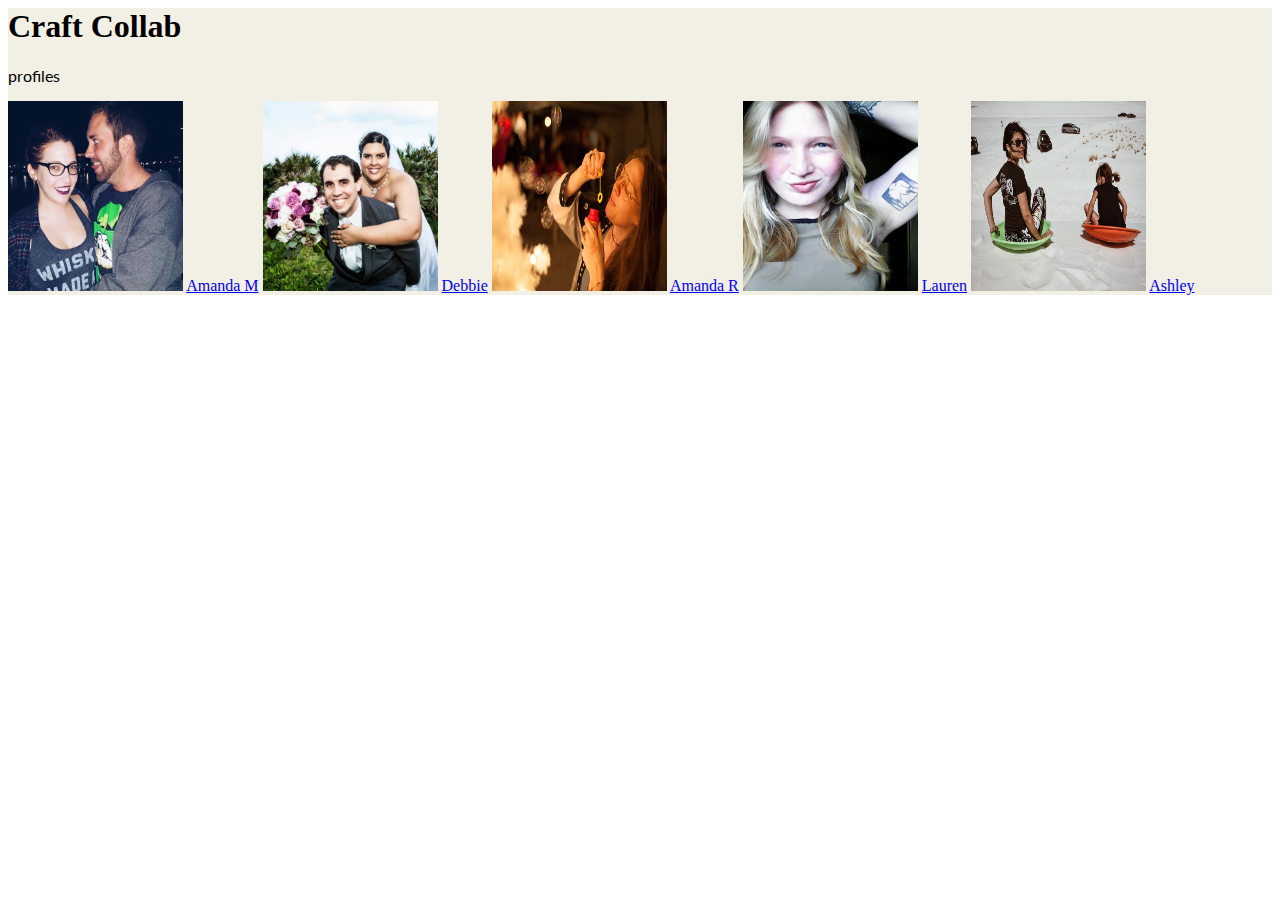
==== craftcollab/index.html @ 26346372 "Added files via upload" ====
<DOCTYPE! html>

<head>
	<link rel="stylesheet" type="text/css" href="stylesheet.css">
	<link href='https://fonts.googleapis.com/css?family=Lato' rel='stylesheet' type='text/css'>

</head>

<body>
	<div class="body">
		<h1>Craft Collab</h1>
		<p>profiles</p>
		<img src="one.jpg">
		<a href="profileone.html">Amanda M</a>
		<img src="two.jpg">
		<a href="profiletwo.html">Debbie</a>
		<img src="three.jpg">
		<a href="profilethree.html">Amanda R</a>
		<img src="four.jpg">
		<a href="profilefour.html">Lauren</a>
		<img src="five.jpg">
		<a href="profilefive.html">Ashley</a>
	</div>
</body>
---- craftcollab/stylesheet.css ----
.body{
	background-color: #F2EFE4;
}

p{
	font-family: 'Lato', sans-serif;}

img{
	height: 190px;
	width: 175px;
	display: inline-block;
}

.nav{
	display: right;
}
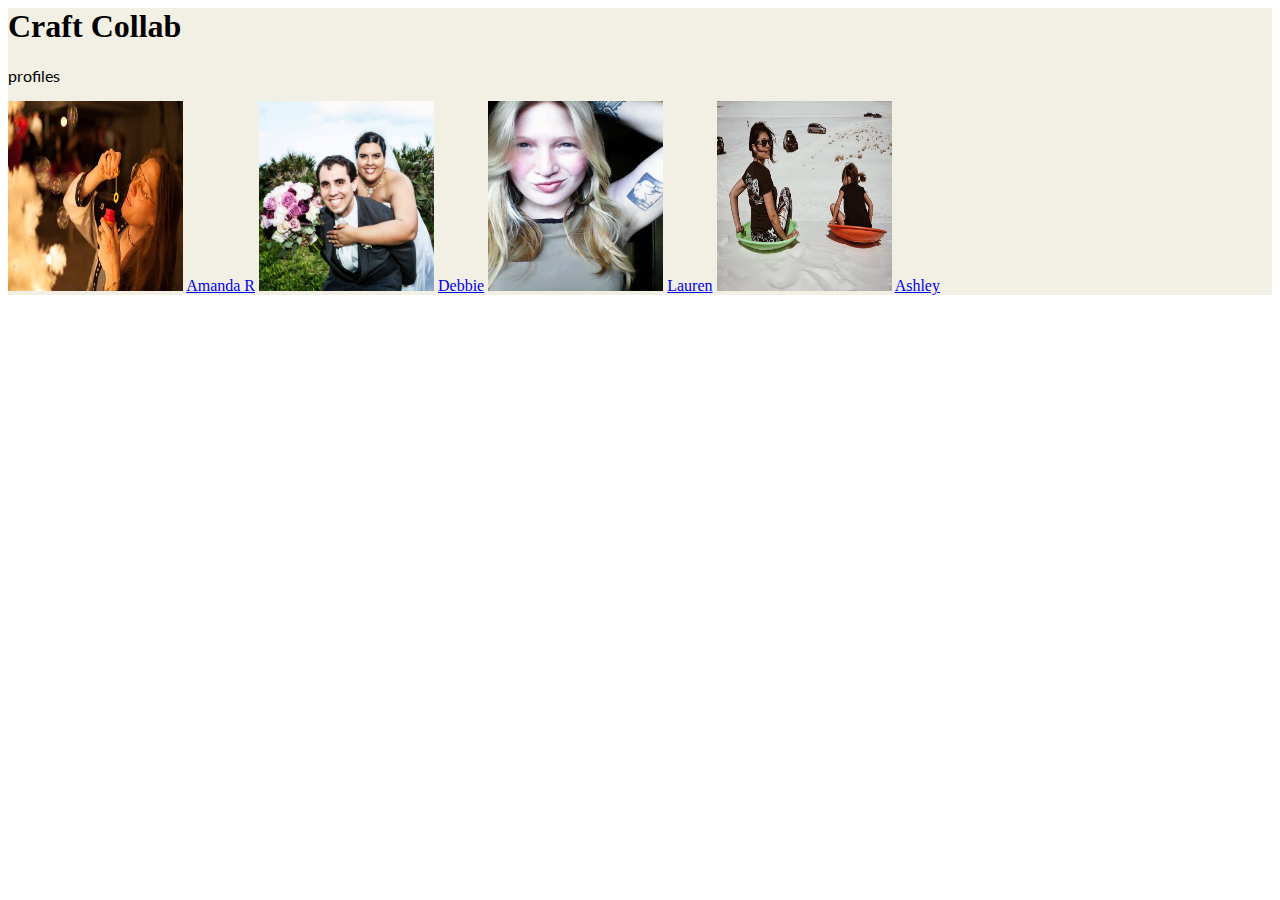
==== commit 9a08588f: "Added files via upload" ====
--- a/craftcollab/index.html
+++ b/craftcollab/index.html
@@ -10,12 +10,10 @@
 	<div class="body">
 		<h1>Craft Collab</h1>
 		<p>profiles</p>
-		<img src="one.jpg">
-		<a href="profileone.html">Amanda M</a>
+		<img src="three.jpg">
+		<a href="profileone.html">Amanda R</a>
 		<img src="two.jpg">
 		<a href="profiletwo.html">Debbie</a>
-		<img src="three.jpg">
-		<a href="profilethree.html">Amanda R</a>
 		<img src="four.jpg">
 		<a href="profilefour.html">Lauren</a>
 		<img src="five.jpg">
